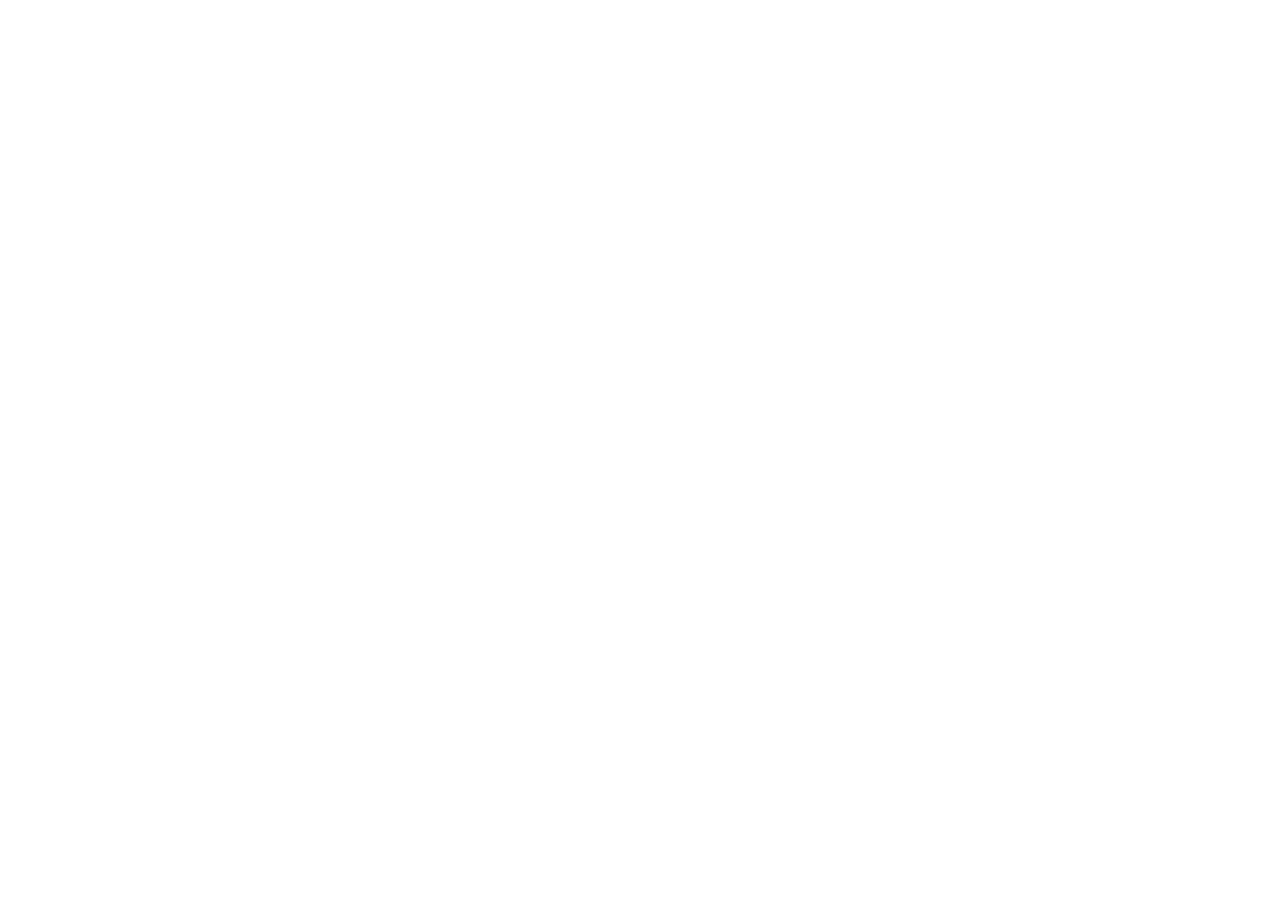
==== Code/HTML/container.html @ 3de79713 "Notes" ====
<!doctype html>
<html lang="en">
<head>
    <!-- Required meta tags -->
    <meta charset="utf-8">
    <meta name="viewport" content="width=device-width, initial-scale=1">
    <title>Hello!</title>

    <!-- Bootstrap CSS -->
    <link href="https://cdn.jsdelivr.net/npm/bootstrap@5.0.2/dist/css/bootstrap.min.css" rel="stylesheet">

    <link rel="stylesheet" href="Code/CSS/style.css">
    <link rel="stylesheet" href="Code/CSS/media.css">

    <!--  Bootstrap Bundle with Popper -->
    <script src="https://cdn.jsdelivr.net/npm/bootstrap@5.0.2/dist/js/bootstrap.bundle.min.js"></script>

</head>
<body>

<div class="container-fluid"zz</div>

</body>
</html>
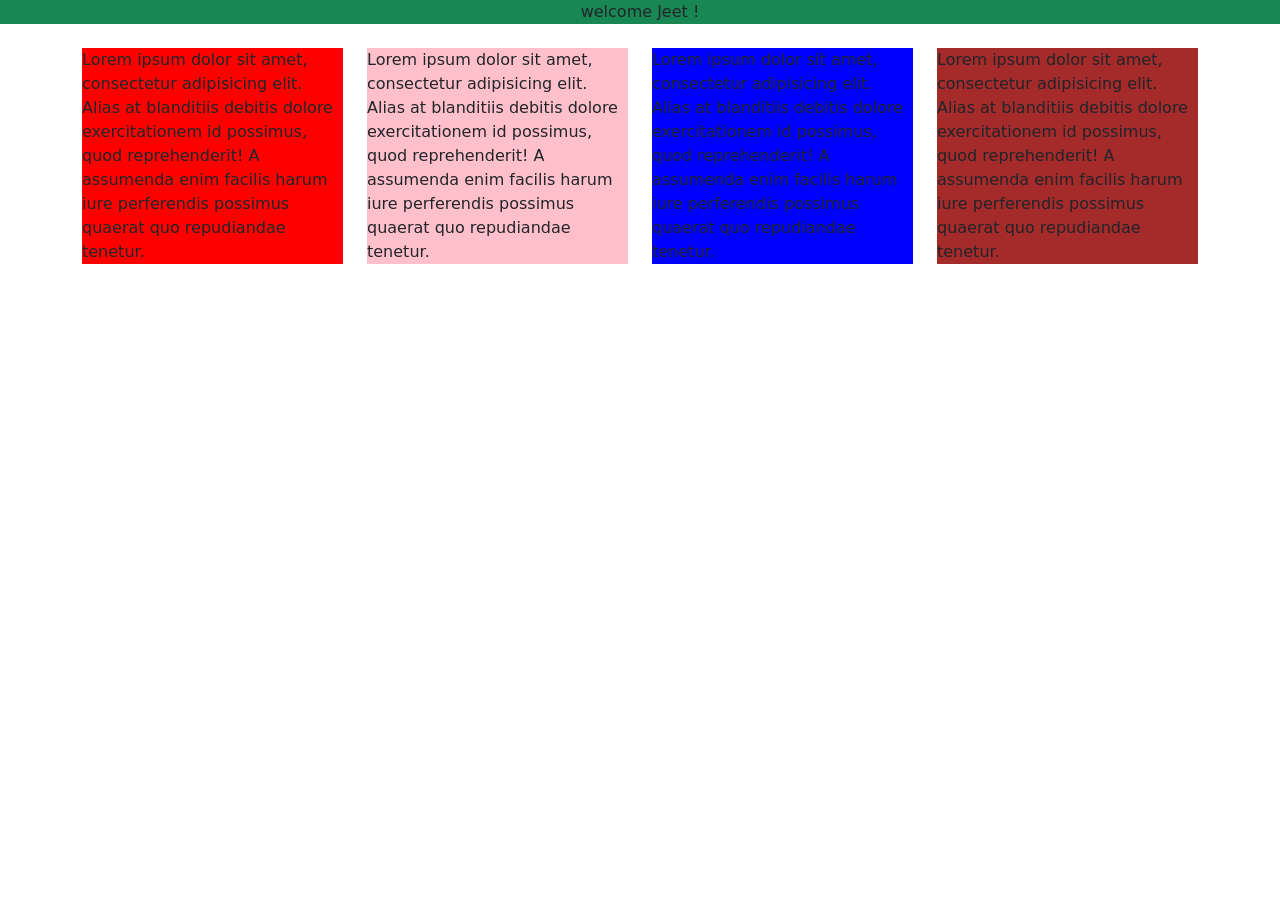
==== commit 2c7d133a: "Column tpic" ====
--- a/Code/HTML/container.html
+++ b/Code/HTML/container.html
@@ -18,7 +18,45 @@
 </head>
 <body>
 
-<div class="container-fluid"zz</div>
+<div class="container-fluid bg-success text-center"> welcome Jeet !</div>
+<div class="container pt-4">
+    <div class="row">
+        <div class="col-lg-3 col-sm-6 col-12">
+            <div style="background-Color : red">
+                Lorem ipsum dolor sit amet, consectetur adipisicing elit. Alias at blanditiis debitis dolore
+                exercitationem
+                id possimus, quod reprehenderit! A assumenda enim facilis harum iure perferendis possimus quaerat quo
+                repudiandae tenetur.
+            </div>
+        </div>
 
+        <div class="col-lg-3 col-sm-6 col-12">
+            <div style="background-Color : pink">
+                Lorem ipsum dolor sit amet, consectetur adipisicing elit. Alias at blanditiis debitis dolore
+                exercitationem
+                id possimus, quod reprehenderit! A assumenda enim facilis harum iure perferendis possimus quaerat quo
+                repudiandae tenetur.
+            </div>
+        </div>
+
+        <div class="col-lg-3 col-sm-6 col-12">
+            <div style="background-Color : blue">
+                Lorem ipsum dolor sit amet, consectetur adipisicing elit. Alias at blanditiis debitis dolore
+                exercitationem
+                id possimus, quod reprehenderit! A assumenda enim facilis harum iure perferendis possimus quaerat quo
+                repudiandae tenetur.
+            </div>
+        </div>
+
+        <div class="col-lg-3 col-sm-6 col-12">
+            <div style="background-Color : brown">
+                Lorem ipsum dolor sit amet, consectetur adipisicing elit. Alias at blanditiis debitis dolore
+                exercitationem
+                id possimus, quod reprehenderit! A assumenda enim facilis harum iure perferendis possimus quaerat quo
+                repudiandae tenetur.
+            </div>
+        </div>
+    </div>
+</div>
 </body>
 </html>
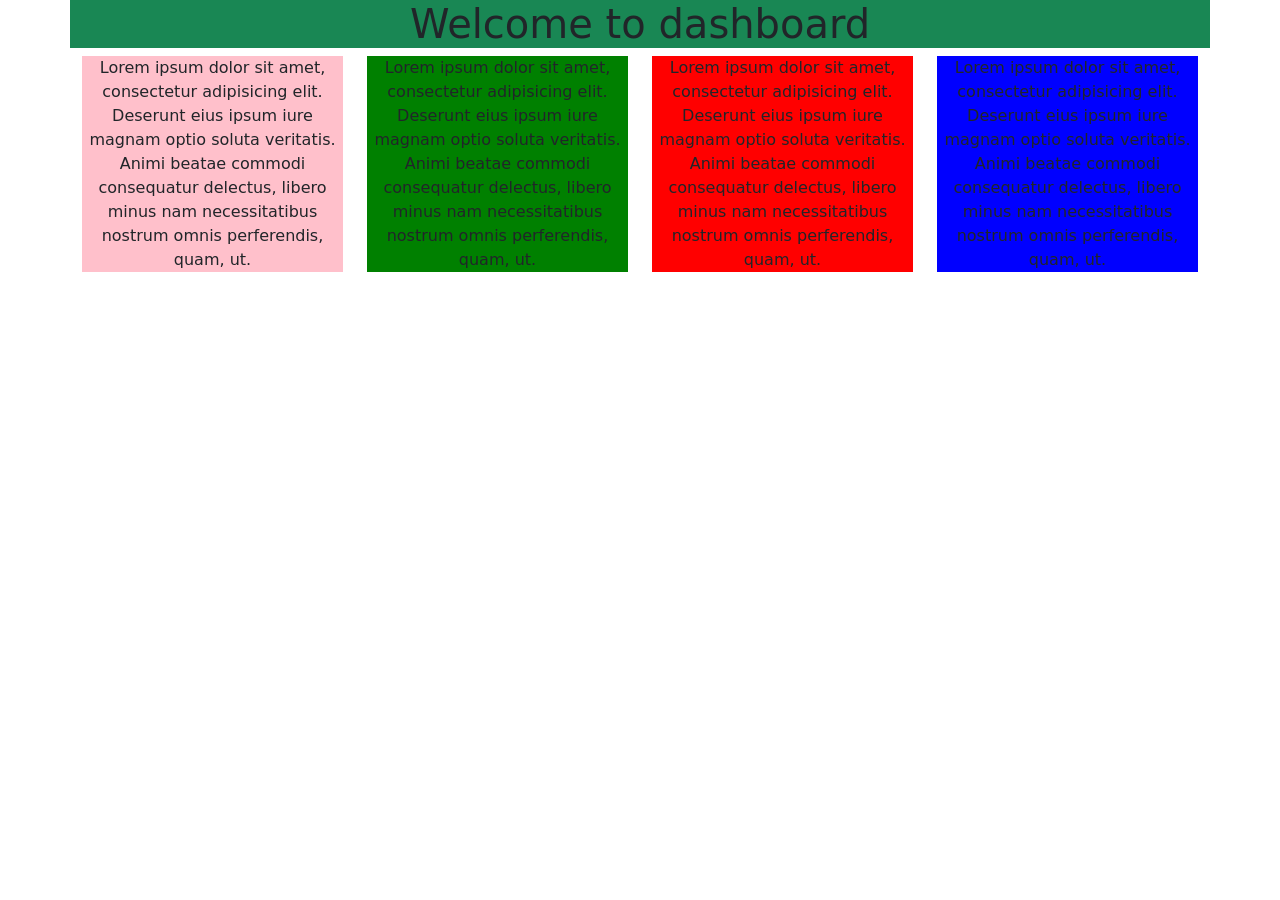
==== commit 1d14f34a: "Container topic" ====
--- a/Code/HTML/container.html
+++ b/Code/HTML/container.html
@@ -9,51 +9,45 @@
     <!-- Bootstrap CSS -->
     <link href="https://cdn.jsdelivr.net/npm/bootstrap@5.0.2/dist/css/bootstrap.min.css" rel="stylesheet">
 
-    <link rel="stylesheet" href="Code/CSS/style.css">
-    <link rel="stylesheet" href="Code/CSS/media.css">
-
     <!--  Bootstrap Bundle with Popper -->
     <script src="https://cdn.jsdelivr.net/npm/bootstrap@5.0.2/dist/js/bootstrap.bundle.min.js"></script>
 
 </head>
 <body>
 
-<div class="container-fluid bg-success text-center"> welcome Jeet !</div>
-<div class="container pt-4">
-    <div class="row">
-        <div class="col-lg-3 col-sm-6 col-12">
-            <div style="background-Color : red">
-                Lorem ipsum dolor sit amet, consectetur adipisicing elit. Alias at blanditiis debitis dolore
-                exercitationem
-                id possimus, quod reprehenderit! A assumenda enim facilis harum iure perferendis possimus quaerat quo
-                repudiandae tenetur.
+<div class="container-fluid text-center">
+    <div class="container bg-success">
+        <h1>Welcome to dashboard</h1>
+    </div>
+    <div class="container ">
+        <div class="row row-col-lg-3 row-col-sm-6 row-col-12 ">
+            <div class="col">
+                <div style="background-color : pink">
+                    Lorem ipsum dolor sit amet, consectetur adipisicing elit. Deserunt eius ipsum iure magnam optio soluta
+                    veritatis. Animi beatae commodi consequatur delectus, libero minus nam necessitatibus nostrum omnis
+                    perferendis, quam, ut.
+                </div>
             </div>
-        </div>
-
-        <div class="col-lg-3 col-sm-6 col-12">
-            <div style="background-Color : pink">
-                Lorem ipsum dolor sit amet, consectetur adipisicing elit. Alias at blanditiis debitis dolore
-                exercitationem
-                id possimus, quod reprehenderit! A assumenda enim facilis harum iure perferendis possimus quaerat quo
-                repudiandae tenetur.
+            <div class="col">
+                <div style="background-color : green">
+                    Lorem ipsum dolor sit amet, consectetur adipisicing elit. Deserunt eius ipsum iure magnam optio soluta
+                    veritatis. Animi beatae commodi consequatur delectus, libero minus nam necessitatibus nostrum omnis
+                    perferendis, quam, ut.
+                </div>
             </div>
-        </div>
-
-        <div class="col-lg-3 col-sm-6 col-12">
-            <div style="background-Color : blue">
-                Lorem ipsum dolor sit amet, consectetur adipisicing elit. Alias at blanditiis debitis dolore
-                exercitationem
-                id possimus, quod reprehenderit! A assumenda enim facilis harum iure perferendis possimus quaerat quo
-                repudiandae tenetur.
+            <div class="col">
+                <div style="background-color : red">
+                    Lorem ipsum dolor sit amet, consectetur adipisicing elit. Deserunt eius ipsum iure magnam optio soluta
+                    veritatis. Animi beatae commodi consequatur delectus, libero minus nam necessitatibus nostrum omnis
+                    perferendis, quam, ut.
+                </div>
             </div>
-        </div>
-
-        <div class="col-lg-3 col-sm-6 col-12">
-            <div style="background-Color : brown">
-                Lorem ipsum dolor sit amet, consectetur adipisicing elit. Alias at blanditiis debitis dolore
-                exercitationem
-                id possimus, quod reprehenderit! A assumenda enim facilis harum iure perferendis possimus quaerat quo
-                repudiandae tenetur.
+            <div class="col">
+                <div  style="background-color : blue">
+                    Lorem ipsum dolor sit amet, consectetur adipisicing elit. Deserunt eius ipsum iure magnam optio soluta
+                    veritatis. Animi beatae commodi consequatur delectus, libero minus nam necessitatibus nostrum omnis
+                    perferendis, quam, ut.
+                </div>
             </div>
         </div>
     </div>
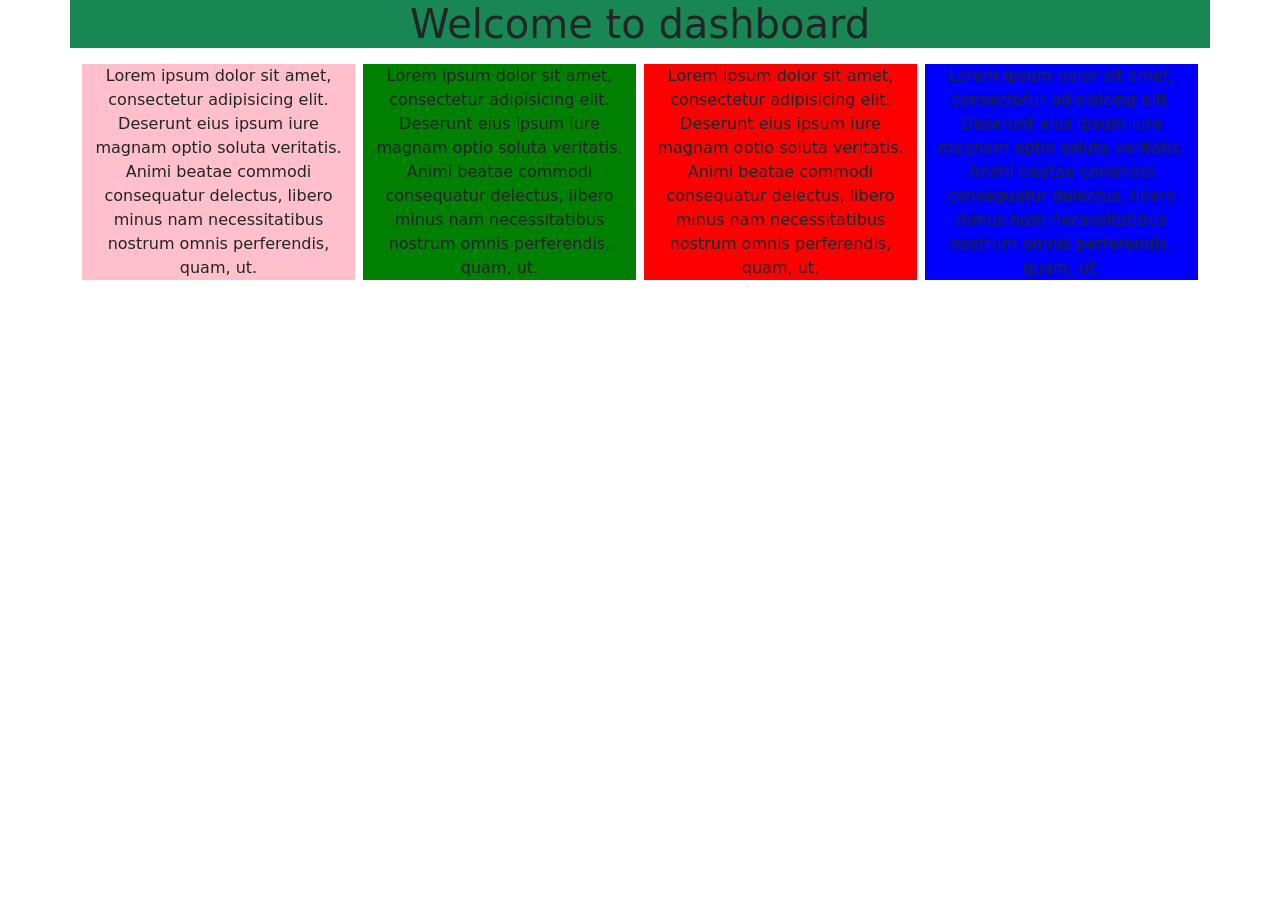
==== commit b980989a: "Container Example" ====
--- a/Code/HTML/container.html
+++ b/Code/HTML/container.html
@@ -19,32 +19,36 @@
     <div class="container bg-success">
         <h1>Welcome to dashboard</h1>
     </div>
-    <div class="container ">
-        <div class="row row-col-lg-3 row-col-sm-6 row-col-12 ">
+    <div class="container">
+        <div class="row row-cols-lg-4 row-cols-sm-2 row-cols-1 my-sm-2 gx-2 gy-2">
             <div class="col">
                 <div style="background-color : pink">
-                    Lorem ipsum dolor sit amet, consectetur adipisicing elit. Deserunt eius ipsum iure magnam optio soluta
+                    Lorem ipsum dolor sit amet, consectetur adipisicing elit. Deserunt eius ipsum iure magnam optio
+                    soluta
                     veritatis. Animi beatae commodi consequatur delectus, libero minus nam necessitatibus nostrum omnis
                     perferendis, quam, ut.
                 </div>
             </div>
             <div class="col">
                 <div style="background-color : green">
-                    Lorem ipsum dolor sit amet, consectetur adipisicing elit. Deserunt eius ipsum iure magnam optio soluta
+                    Lorem ipsum dolor sit amet, consectetur adipisicing elit. Deserunt eius ipsum iure magnam optio
+                    soluta
                     veritatis. Animi beatae commodi consequatur delectus, libero minus nam necessitatibus nostrum omnis
                     perferendis, quam, ut.
                 </div>
             </div>
             <div class="col">
                 <div style="background-color : red">
-                    Lorem ipsum dolor sit amet, consectetur adipisicing elit. Deserunt eius ipsum iure magnam optio soluta
+                    Lorem ipsum dolor sit amet, consectetur adipisicing elit. Deserunt eius ipsum iure magnam optio
+                    soluta
                     veritatis. Animi beatae commodi consequatur delectus, libero minus nam necessitatibus nostrum omnis
                     perferendis, quam, ut.
                 </div>
             </div>
             <div class="col">
-                <div  style="background-color : blue">
-                    Lorem ipsum dolor sit amet, consectetur adipisicing elit. Deserunt eius ipsum iure magnam optio soluta
+                <div style="background-color : blue">
+                    Lorem ipsum dolor sit amet, consectetur adipisicing elit. Deserunt eius ipsum iure magnam optio
+                    soluta
                     veritatis. Animi beatae commodi consequatur delectus, libero minus nam necessitatibus nostrum omnis
                     perferendis, quam, ut.
                 </div>
